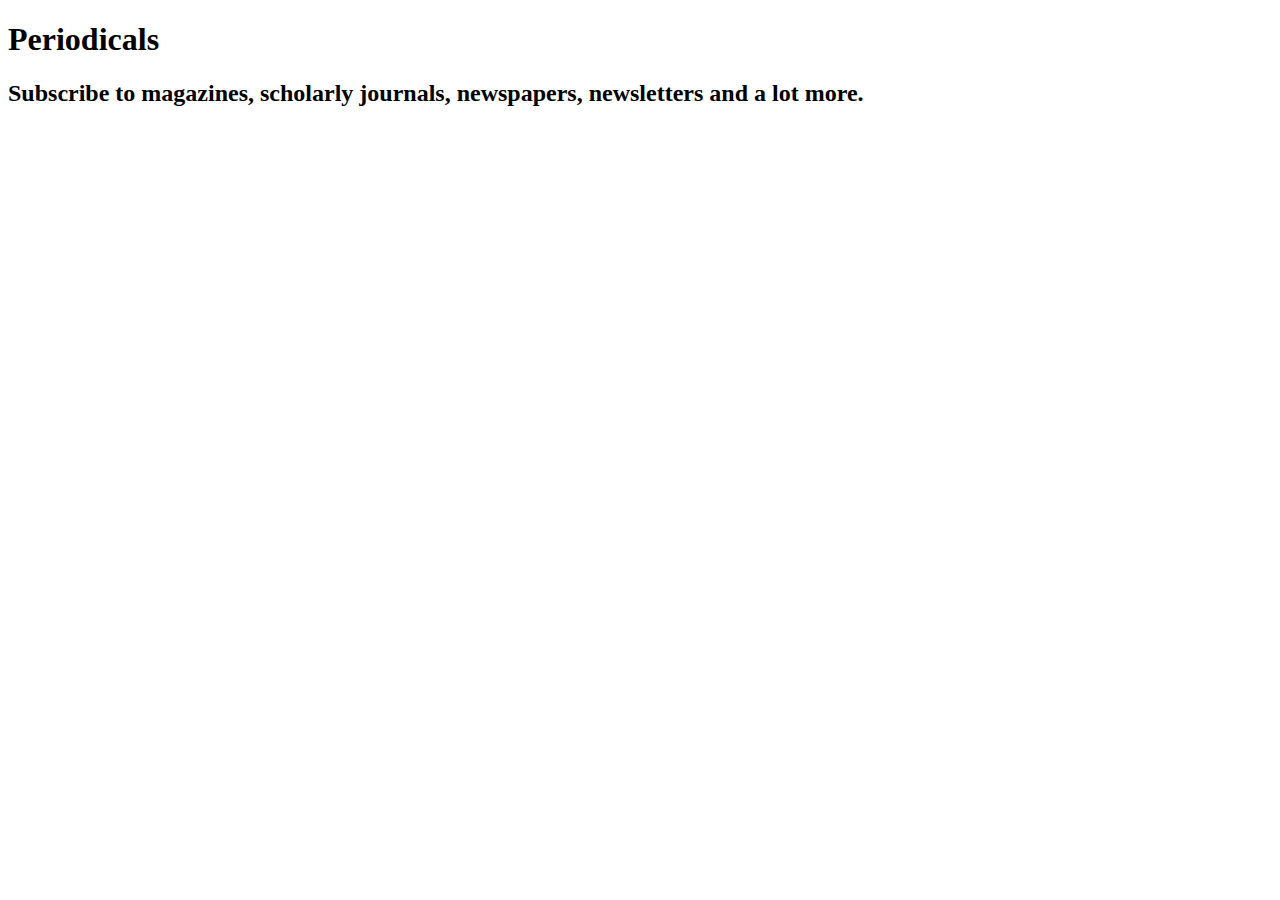
==== src/main/resources/static/index.html @ 22f85675 "Use Spring boot starter with static welcome page" ====
<!DOCTYPE html>
<html lang="en">
<head>
    <meta charset="UTF-8">
    <title>Periodicals - Home</title>
</head>
<body>
    <h1>Periodicals</h1>
    <h2>Subscribe to magazines, scholarly journals, newspapers, newsletters and a lot more.</h2>
</body>
</html>
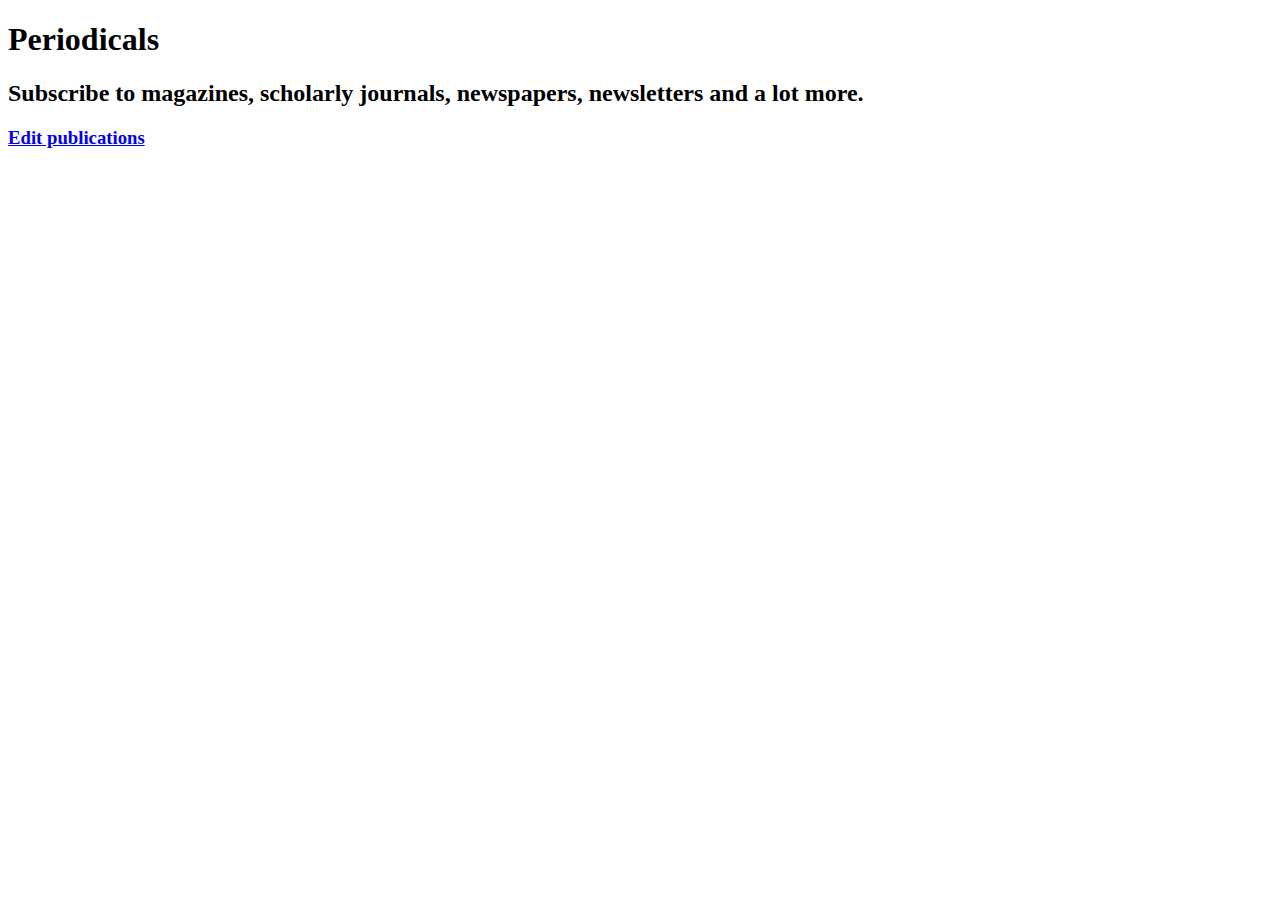
==== commit 08820bc7: "Add edit page html and css" ====
--- a/src/main/resources/static/index.html
+++ b/src/main/resources/static/index.html
@@ -7,5 +7,6 @@
 <body>
     <h1>Periodicals</h1>
     <h2>Subscribe to magazines, scholarly journals, newspapers, newsletters and a lot more.</h2>
+    <h3><a href="/edit">Edit publications</a></h3>
 </body>
 </html>